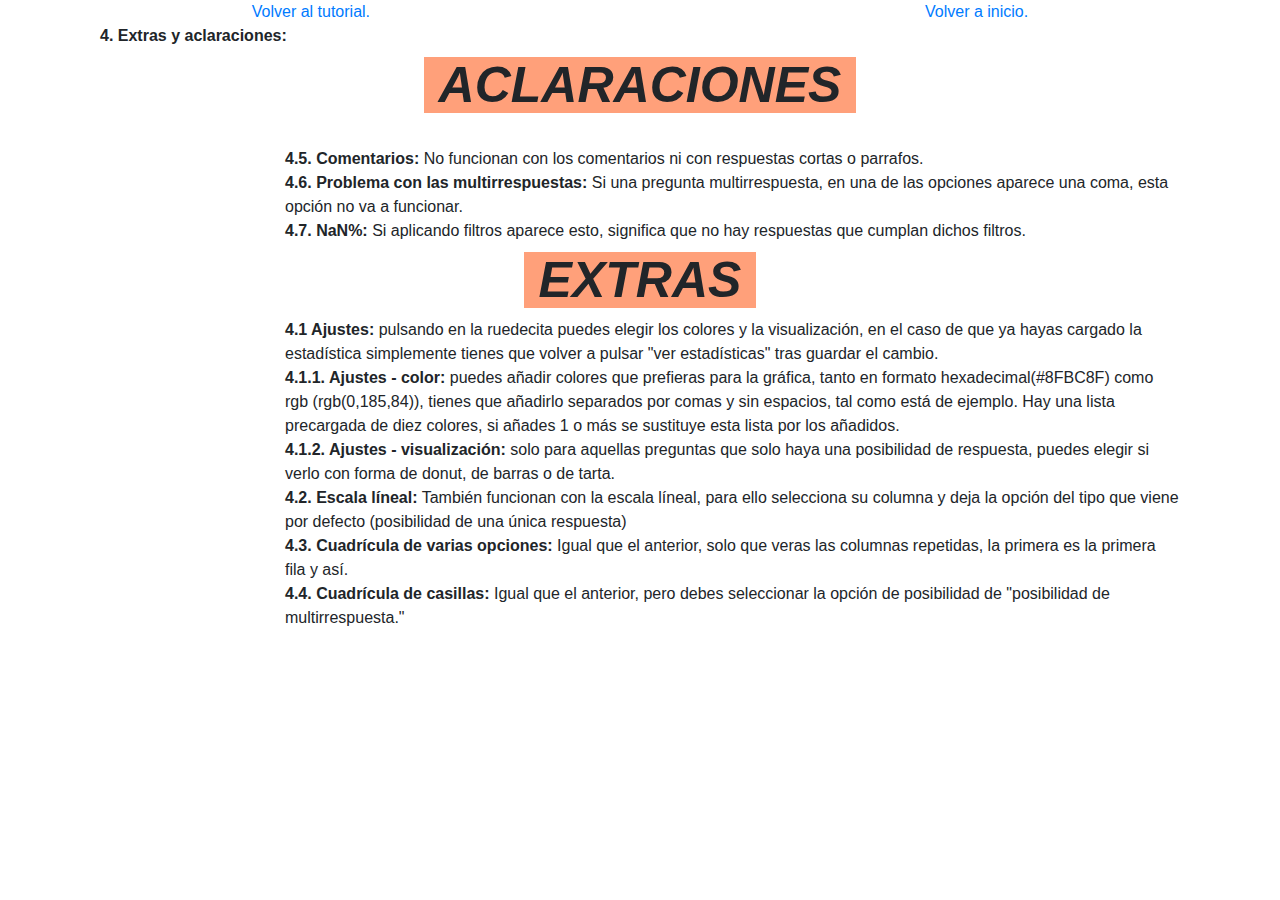
==== extras.html @ 7d4885a4 "fix: Se ha mejorado el tutorial" ====
<!doctype html>
<html lang="en">
  <head>
    <title>Tutorial</title>
    
    <link rel="icon" type="image/png" href="resources/groupIcon.png">
    <!-- Required meta tags -->
    <meta charset="utf-8">
    <meta name="viewport" content="width=device-width, initial-scale=1, shrink-to-fit=no">

    <!-- Bootstrap CSS -->
    <link rel="stylesheet" href="https://stackpath.bootstrapcdn.com/bootstrap/4.3.1/css/bootstrap.min.css" integrity="sha384-ggOyR0iXCbMQv3Xipma34MD+dH/1fQ784/j6cY/iJTQUOhcWr7x9JvoRxT2MZw1T" crossorigin="anonymous">
  </head>
  <body>
    <div class="container">
        <nav class="nav justify-content-center">
            
            <a href="./tutorial.html">Volver al tutorial.</a>
            <a  class="offset-6"  href="./index.html">Volver a inicio.</a>  <br> 
          </nav>
        <strong id="extras" class="col-12">4. Extras y aclaraciones:</strong><br>
        <div class="row justify-content-center">
          <i><strong style="background-color:lightsalmon;font-size:50px" class="col-12">ACLARACIONES</strong></i></div>
        <div class="col-10 offset-2">
            <br> <strong>4.5. Comentarios: </strong> No funcionan con los comentarios ni con respuestas cortas o parrafos.
            <br> <strong>4.6. Problema con las multirrespuestas: </strong>Si una pregunta multirrespuesta, en una de las opciones aparece una coma, esta opción no va a funcionar.
            <br> <strong>4.7. NaN%:</strong> Si aplicando filtros aparece esto, significa que no hay respuestas que cumplan dichos filtros.
          </div>
        <div class="row justify-content-center">
          <i><strong style="background-color:lightsalmon;font-size:50px" class="col-12">EXTRAS</strong></i></div>
        <div class="col-10 offset-2">
            <strong>4.1 Ajustes:</strong> pulsando en la ruedecita puedes elegir los colores y la visualización, en el caso de que ya hayas cargado la estadística simplemente tienes que volver a pulsar "ver estadísticas" tras guardar el cambio.
            <br>
            <strong>4.1.1. Ajustes - color:</strong> puedes añadir colores que prefieras para la gráfica, tanto en formato hexadecimal(#8FBC8F) como rgb (rgb(0,185,84)), tienes que añadirlo separados por comas y sin espacios, tal como está de ejemplo. Hay una lista precargada de diez colores, si añades 1 o más se sustituye esta lista por los añadidos.
            <br><strong>4.1.2. Ajustes - visualización:</strong> solo para aquellas preguntas que solo haya una posibilidad de respuesta, puedes elegir si verlo con forma de donut, de barras o de tarta.
            <br> <strong>4.2. Escala líneal:</strong> También funcionan con la escala líneal, para ello selecciona su columna y deja la opción del tipo que viene por defecto (posibilidad de una única respuesta) 
            <br> <strong>4.3. Cuadrícula de varias opciones:</strong> Igual que el anterior, solo que veras las columnas repetidas, la primera es la primera fila y así.
            <br> <strong>4.4. Cuadrícula de casillas:</strong> Igual que el anterior, pero debes seleccionar la opción de posibilidad de "posibilidad de multirrespuesta."
        </div>    
        
        </div>
      </div>

        

    </div>
    <!-- Optional JavaScript -->
    <!-- jQuery first, then Popper.js, then Bootstrap JS -->
    <script src="https://code.jquery.com/jquery-3.3.1.slim.min.js" integrity="sha384-q8i/X+965DzO0rT7abK41JStQIAqVgRVzpbzo5smXKp4YfRvH+8abtTE1Pi6jizo" crossorigin="anonymous"></script>
    <script src="https://cdnjs.cloudflare.com/ajax/libs/popper.js/1.14.7/umd/popper.min.js" integrity="sha384-UO2eT0CpHqdSJQ6hJty5KVphtPhzWj9WO1clHTMGa3JDZwrnQq4sF86dIHNDz0W1" crossorigin="anonymous"></script>
    <script src="https://stackpath.bootstrapcdn.com/bootstrap/4.3.1/js/bootstrap.min.js" integrity="sha384-JjSmVgyd0p3pXB1rRibZUAYoIIy6OrQ6VrjIEaFf/nJGzIxFDsf4x0xIM+B07jRM" crossorigin="anonymous"></script>
  </body>
</html>
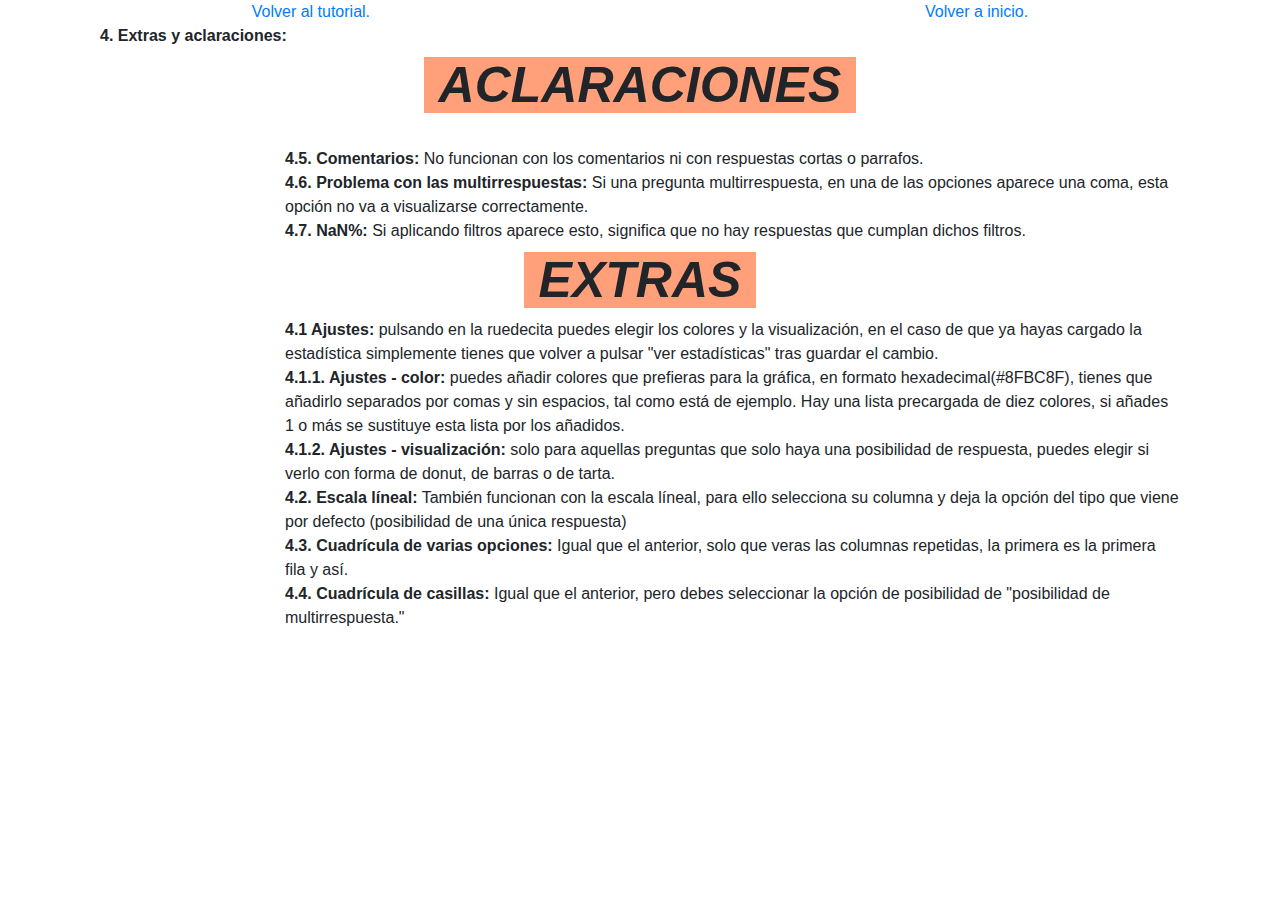
==== commit 84cf3fc5: "feat: Se ha simplificado la elección de columnas" ====
--- a/extras.html
+++ b/extras.html
@@ -23,7 +23,7 @@
           <i><strong style="background-color:lightsalmon;font-size:50px" class="col-12">ACLARACIONES</strong></i></div>
         <div class="col-10 offset-2">
             <br> <strong>4.5. Comentarios: </strong> No funcionan con los comentarios ni con respuestas cortas o parrafos.
-            <br> <strong>4.6. Problema con las multirrespuestas: </strong>Si una pregunta multirrespuesta, en una de las opciones aparece una coma, esta opción no va a funcionar.
+            <br> <strong>4.6. Problema con las multirrespuestas: </strong>Si una pregunta multirrespuesta, en una de las opciones aparece una coma, esta opción no va a visualizarse correctamente.
             <br> <strong>4.7. NaN%:</strong> Si aplicando filtros aparece esto, significa que no hay respuestas que cumplan dichos filtros.
           </div>
         <div class="row justify-content-center">
@@ -31,7 +31,7 @@
         <div class="col-10 offset-2">
             <strong>4.1 Ajustes:</strong> pulsando en la ruedecita puedes elegir los colores y la visualización, en el caso de que ya hayas cargado la estadística simplemente tienes que volver a pulsar "ver estadísticas" tras guardar el cambio.
             <br>
-            <strong>4.1.1. Ajustes - color:</strong> puedes añadir colores que prefieras para la gráfica, tanto en formato hexadecimal(#8FBC8F) como rgb (rgb(0,185,84)), tienes que añadirlo separados por comas y sin espacios, tal como está de ejemplo. Hay una lista precargada de diez colores, si añades 1 o más se sustituye esta lista por los añadidos.
+            <strong>4.1.1. Ajustes - color:</strong> puedes añadir colores que prefieras para la gráfica, en formato hexadecimal(#8FBC8F), tienes que añadirlo separados por comas y sin espacios, tal como está de ejemplo. Hay una lista precargada de diez colores, si añades 1 o más se sustituye esta lista por los añadidos.
             <br><strong>4.1.2. Ajustes - visualización:</strong> solo para aquellas preguntas que solo haya una posibilidad de respuesta, puedes elegir si verlo con forma de donut, de barras o de tarta.
             <br> <strong>4.2. Escala líneal:</strong> También funcionan con la escala líneal, para ello selecciona su columna y deja la opción del tipo que viene por defecto (posibilidad de una única respuesta) 
             <br> <strong>4.3. Cuadrícula de varias opciones:</strong> Igual que el anterior, solo que veras las columnas repetidas, la primera es la primera fila y así.
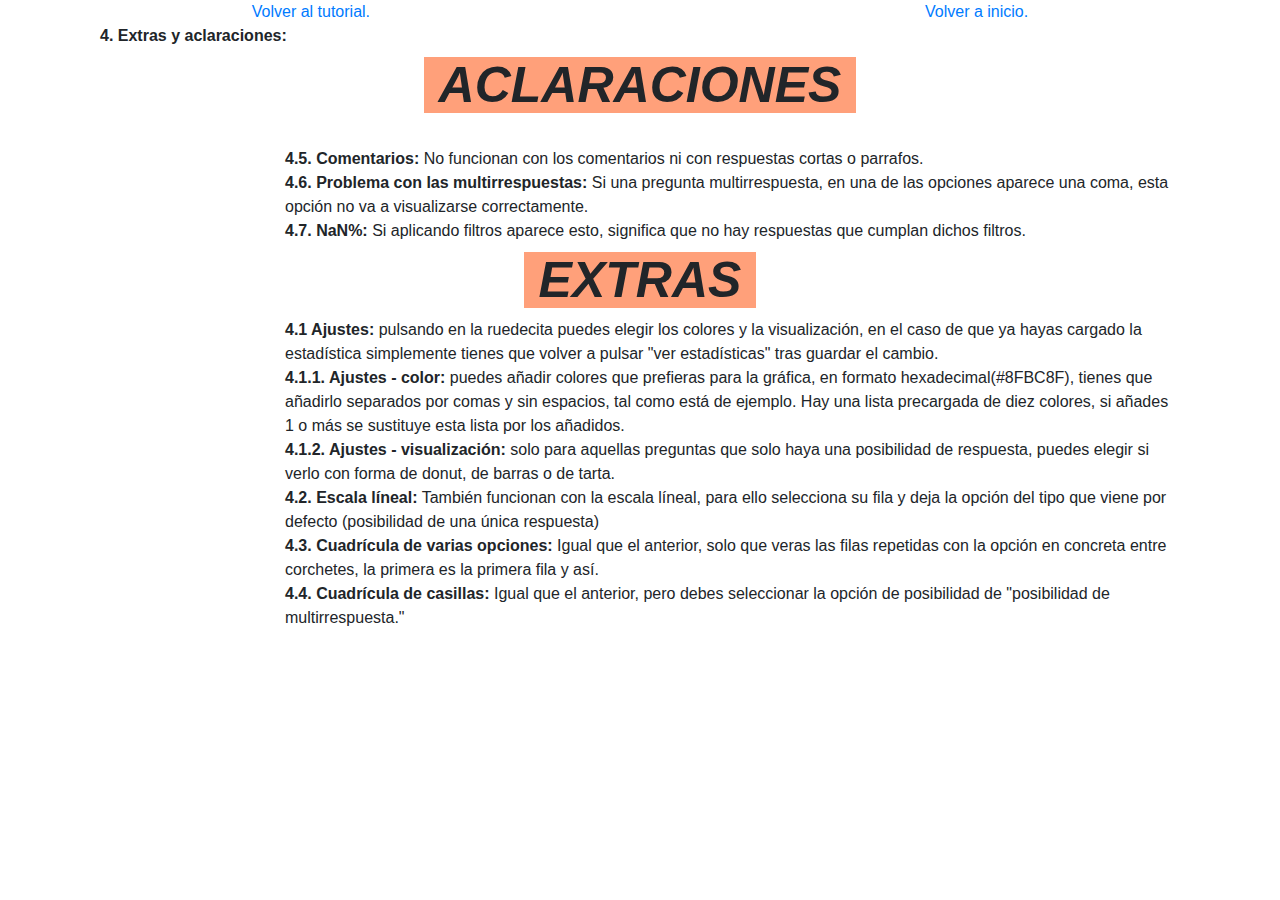
==== commit 3841f844: "fix: Tutorial y extras" ====
--- a/extras.html
+++ b/extras.html
@@ -33,8 +33,8 @@
             <br>
             <strong>4.1.1. Ajustes - color:</strong> puedes añadir colores que prefieras para la gráfica, en formato hexadecimal(#8FBC8F), tienes que añadirlo separados por comas y sin espacios, tal como está de ejemplo. Hay una lista precargada de diez colores, si añades 1 o más se sustituye esta lista por los añadidos.
             <br><strong>4.1.2. Ajustes - visualización:</strong> solo para aquellas preguntas que solo haya una posibilidad de respuesta, puedes elegir si verlo con forma de donut, de barras o de tarta.
-            <br> <strong>4.2. Escala líneal:</strong> También funcionan con la escala líneal, para ello selecciona su columna y deja la opción del tipo que viene por defecto (posibilidad de una única respuesta) 
-            <br> <strong>4.3. Cuadrícula de varias opciones:</strong> Igual que el anterior, solo que veras las columnas repetidas, la primera es la primera fila y así.
+            <br> <strong>4.2. Escala líneal:</strong> También funcionan con la escala líneal, para ello selecciona su fila y deja la opción del tipo que viene por defecto (posibilidad de una única respuesta) 
+            <br> <strong>4.3. Cuadrícula de varias opciones:</strong> Igual que el anterior, solo que veras las filas repetidas con la opción en concreta entre corchetes, la primera es la primera fila y así.
             <br> <strong>4.4. Cuadrícula de casillas:</strong> Igual que el anterior, pero debes seleccionar la opción de posibilidad de "posibilidad de multirrespuesta."
         </div>    
         
